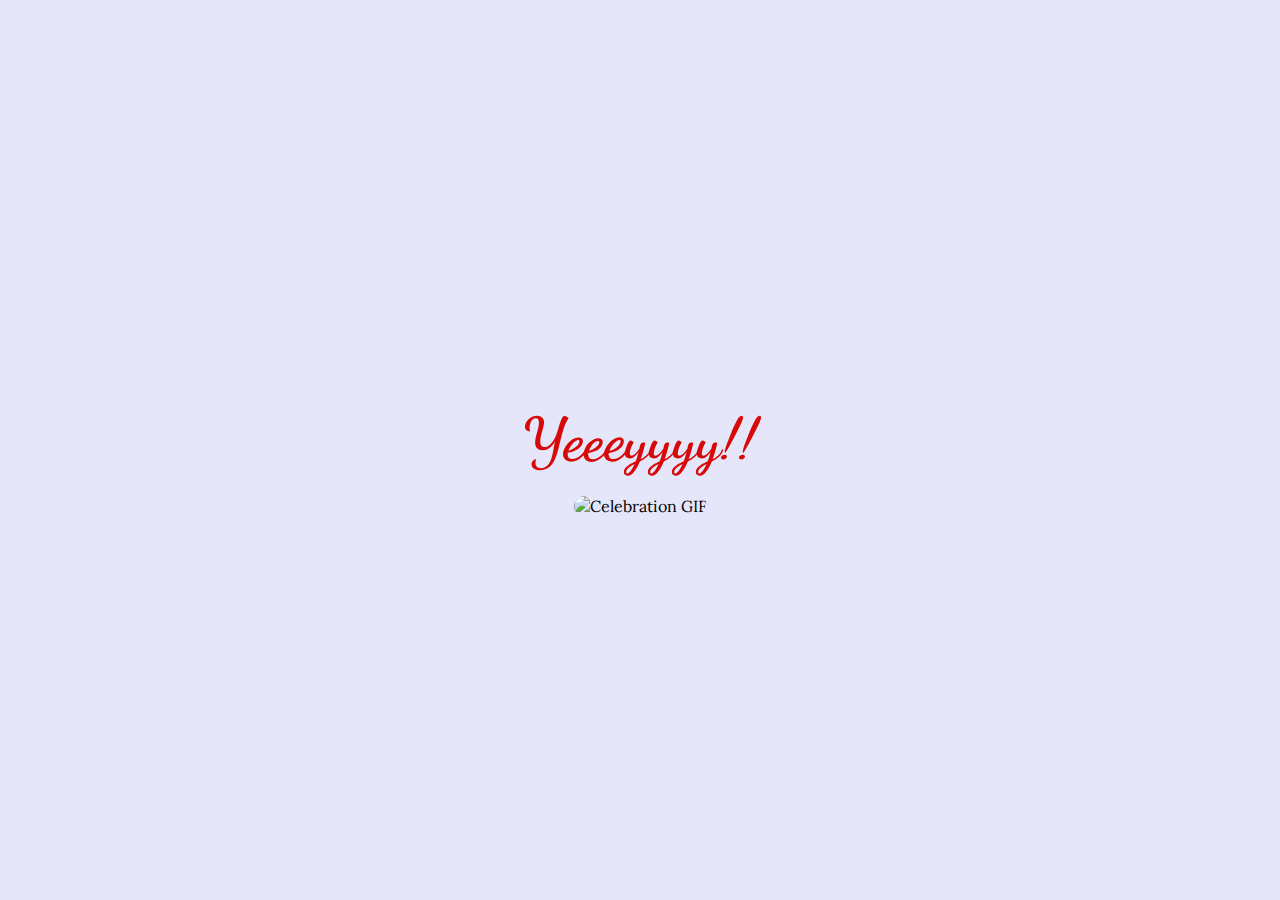
==== yes.html @ 7bbe1358 "first commit" ====
<!DOCTYPE html>
<html lang="en">
<head>
    <link rel="stylesheet" href="./yes_style.css">
    <link href="https://fonts.googleapis.com/css2?family=Dancing+Script:wght@600&family=Lora:wght@400&display=swap" rel="stylesheet">
    <title>Yeeeyyyy!!</title>
</head> 
<body>
    <div class="container">
        <div>
            <h1 class="header_text">Yeeeyyyy!!</h1>
        </div>
        <div class="gif_container">
            <img src="https://i.giphy.com/media/v1.Y2lkPTc5MGI3NjExdmVwaXYxZDlqdjB1MHRta2NzeTE4eG14ZmJmejZzcTRob2l6OWkyaCZlcD12MV9pbnRlcm5hbF9naWZfYnlfaWQmY3Q9Zw/JWfWRMAxEPI5EgyWJn/giphy.gif" alt="Celebration GIF">
        </div>
    </div>

    <!-- Background audio -->
    <audio id="bgAudio" autoplay loop>
        <source src="bgmusic.mp3" type="audio/mp3">
        Your browser does not support the audio element.
    </audio>

    <script>
        const audio = document.getElementById('bgAudio');

        // Load audio state from localStorage
        window.onload = () => {
            const audioTime = localStorage.getItem('audioTime');
            if (audioTime) {
                audio.currentTime = audioTime;
            }
            audio.play();
        };

        // Indicate return to the main page
        window.onbeforeunload = () => {
            localStorage.setItem('audioTime', audio.currentTime);
            localStorage.setItem('fromYesPage', 'true');
        };
    </script>
</body> 
</html>
---- yes_style.css ----
body {
    display: flex;
    justify-content: center;
    align-items: center;
    height: 100vh;
    background-color: #E6E6FA; /* Lavender */
    font-family: 'Lora', serif;
    margin: 0;
    padding: 0;
}

.header_text {
    font-family: 'Dancing Script', cursive;
    font-size: 60px;
    font-weight: bold;
    color: #d70a0a; /* red */
    text-align: center;
    margin-top: 20px;
    margin-bottom: 20px;
}

.gif_container {
    display: flex;
    justify-content: center;
    align-items: center;
}

.gif_container img {
    border-radius: 15px;
}
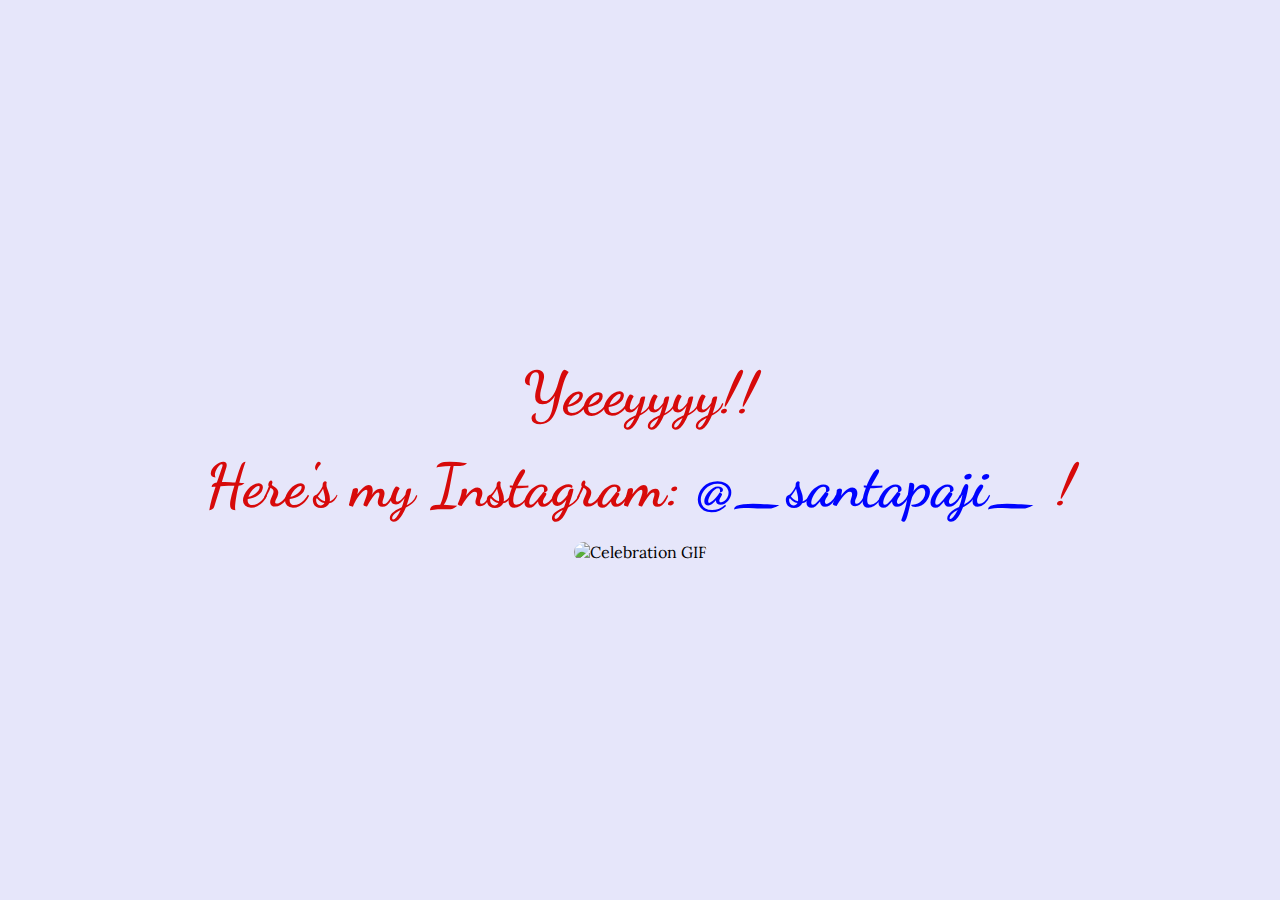
==== commit 0b02d6e8: "Update yes.html" ====
--- a/yes.html
+++ b/yes.html
@@ -8,7 +8,15 @@
 <body>
     <div class="container">
         <div>
-            <h1 class="header_text">Yeeeyyyy!!</h1>
+            <h1 class="header_text">Yeeeyyyy!! </h1>
+        </div>
+        <div>
+            <h1 class="header_text">
+                Here's my Instagram: 
+                <a href="https://www.instagram.com/_santapaji_/?hl=en" target="_blank" style="color: #0004ff; text-decoration: none;">
+                    @_santapaji_
+                </a>!
+            </h1>
         </div>
         <div class="gif_container">
             <img src="https://i.giphy.com/media/v1.Y2lkPTc5MGI3NjExdmVwaXYxZDlqdjB1MHRta2NzeTE4eG14ZmJmejZzcTRob2l6OWkyaCZlcD12MV9pbnRlcm5hbF9naWZfYnlfaWQmY3Q9Zw/JWfWRMAxEPI5EgyWJn/giphy.gif" alt="Celebration GIF">
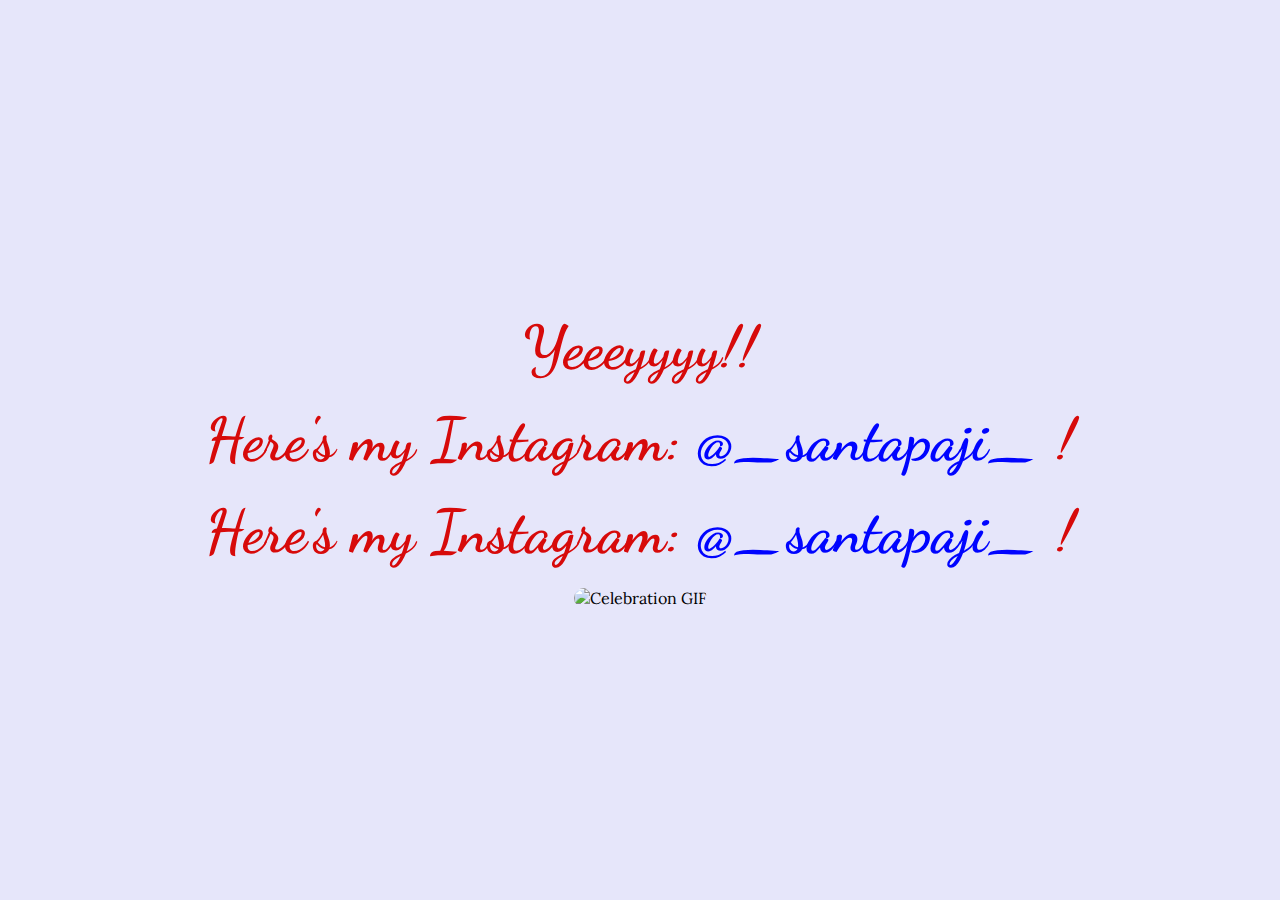
==== commit 604ac108: "Merge branch 'main' of https://github.com/Santapaji/chale_cutie" ====
--- a/yes.html
+++ b/yes.html
@@ -18,6 +18,15 @@
                 </a>!
             </h1>
         </div>
+        <div>
+            <h1 class="header_text">
+                Here's my Instagram: 
+                <a href="https://www.instagram.com/_santapaji_/?hl=en" target="_blank" style="color: #0004ff; text-decoration: none;">
+                    @_santapaji_
+                </a>!
+            </h1>
+        </div>
+        
         <div class="gif_container">
             <img src="https://i.giphy.com/media/v1.Y2lkPTc5MGI3NjExdmVwaXYxZDlqdjB1MHRta2NzeTE4eG14ZmJmejZzcTRob2l6OWkyaCZlcD12MV9pbnRlcm5hbF9naWZfYnlfaWQmY3Q9Zw/JWfWRMAxEPI5EgyWJn/giphy.gif" alt="Celebration GIF">
         </div>
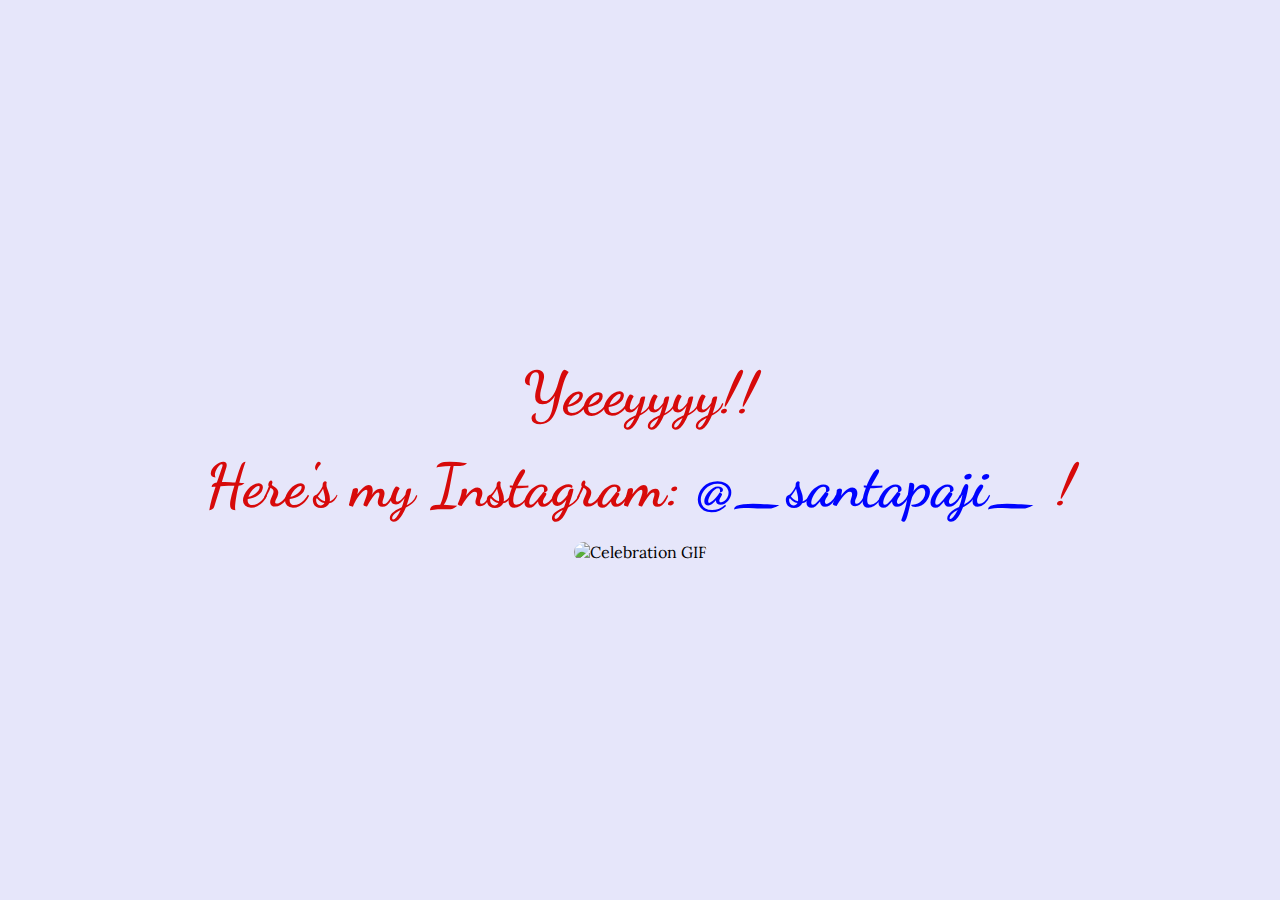
==== commit 5b2348d6: "Update yes.html" ====
--- a/yes.html
+++ b/yes.html
@@ -9,14 +9,6 @@
     <div class="container">
         <div>
             <h1 class="header_text">Yeeeyyyy!! </h1>
-        </div>
-        <div>
-            <h1 class="header_text">
-                Here's my Instagram: 
-                <a href="https://www.instagram.com/_santapaji_/?hl=en" target="_blank" style="color: #0004ff; text-decoration: none;">
-                    @_santapaji_
-                </a>!
-            </h1>
         </div>
         <div>
             <h1 class="header_text">
